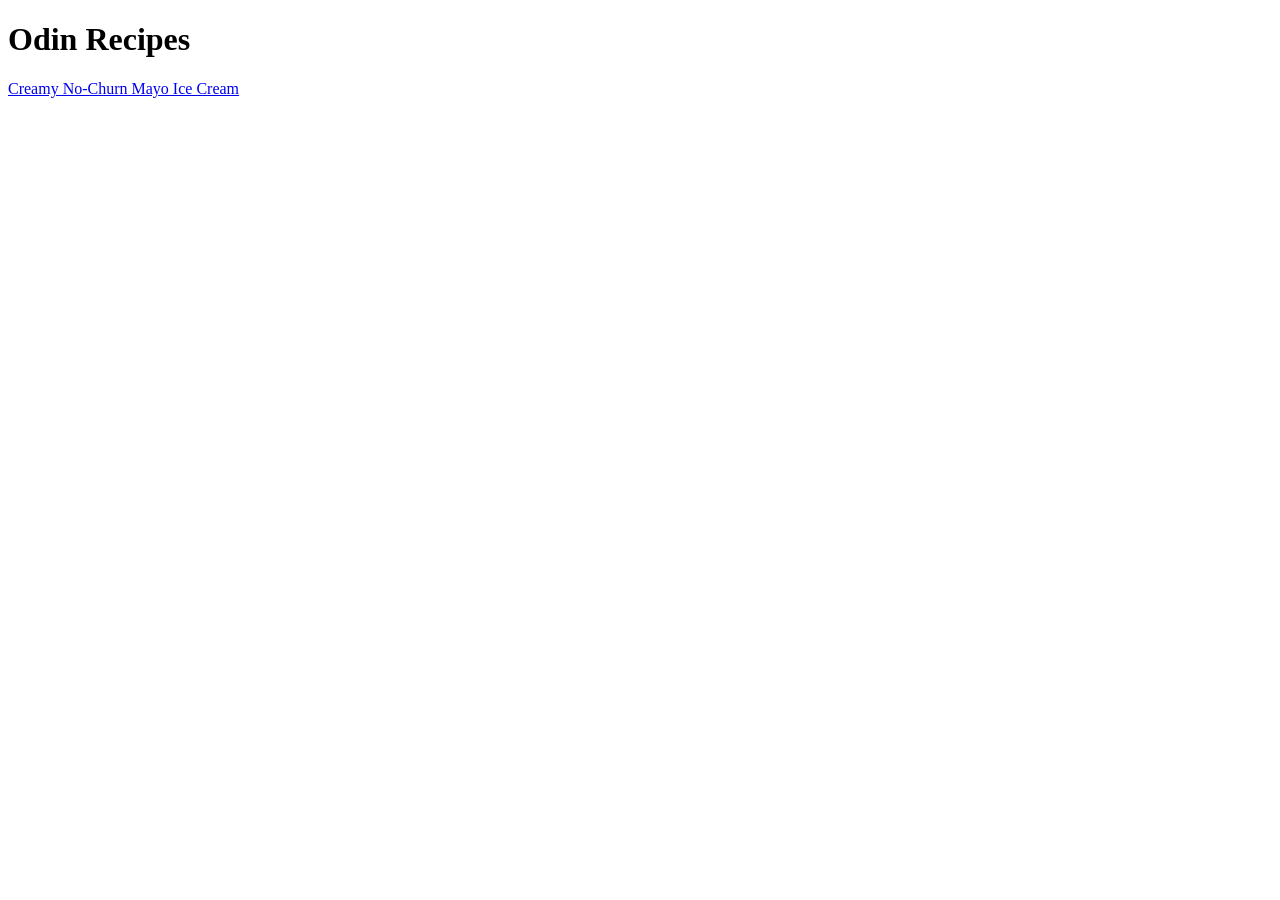
==== index.html @ a414c24f "Add index.html file for users to visit the homepage of the website" ====
<!DOCTYPE html>
<html lang="en">
<head>
    <meta charset="UTF-8">
    <meta name="viewport" content="width=device-width, initial-scale=1.0">
    <title>Odin Recipes</title>
</head>
<body>
    <h1>Odin Recipes</h1>
    <a href="recipes/mayo-ice-cream.html">Creamy No-Churn Mayo Ice Cream</a>
</body>
</html>
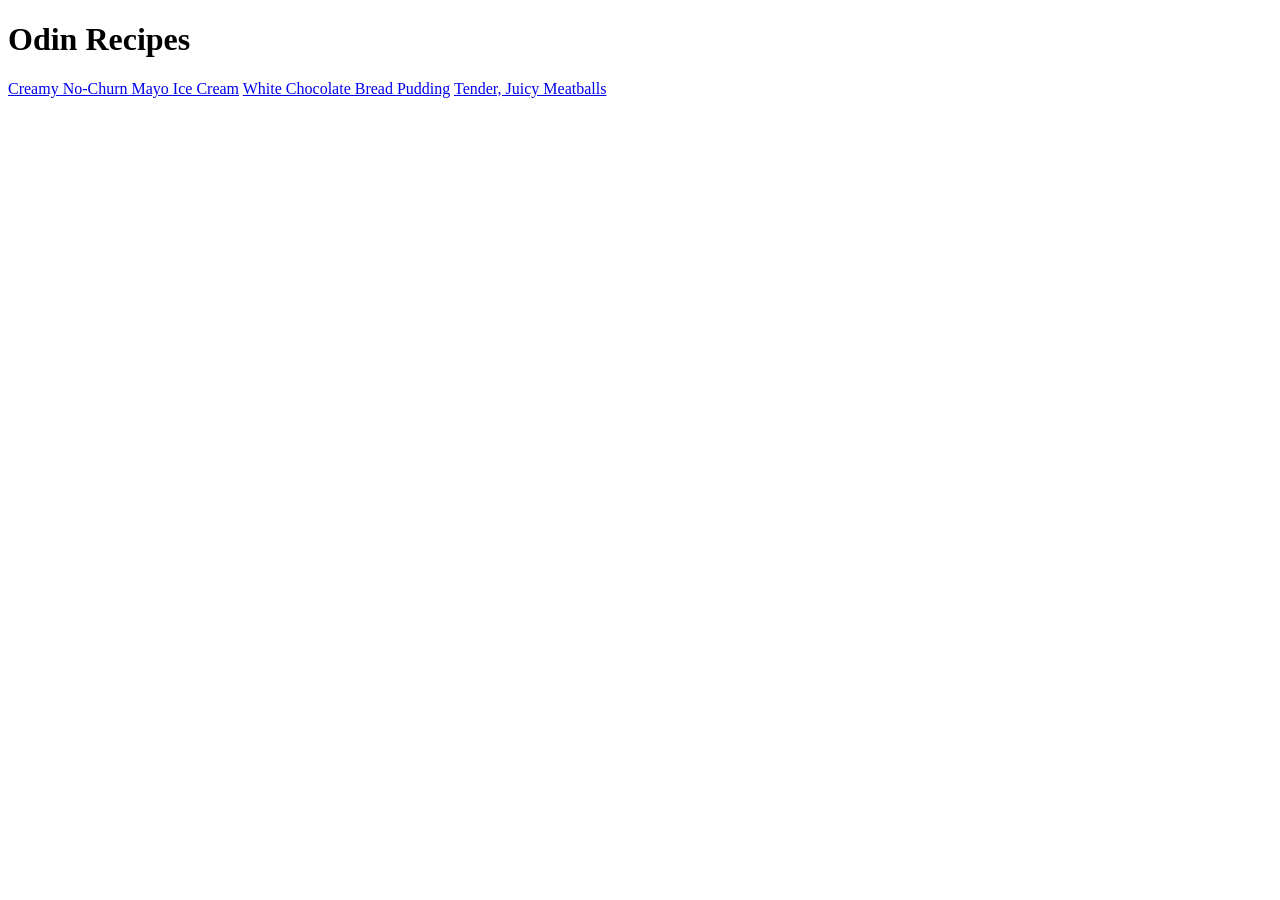
==== commit 02a6f05a: "Add new recipes for bread pudding & meatballs" ====
--- a/index.html
+++ b/index.html
@@ -8,5 +8,7 @@
 <body>
     <h1>Odin Recipes</h1>
     <a href="recipes/mayo-ice-cream.html">Creamy No-Churn Mayo Ice Cream</a>
+    <a href="recipes/bread-pudding.html">White Chocolate Bread Pudding</a>
+    <a href="recipes/mayo-ice-cream.html">Tender, Juicy Meatballs</a>
 </body>
 </html>
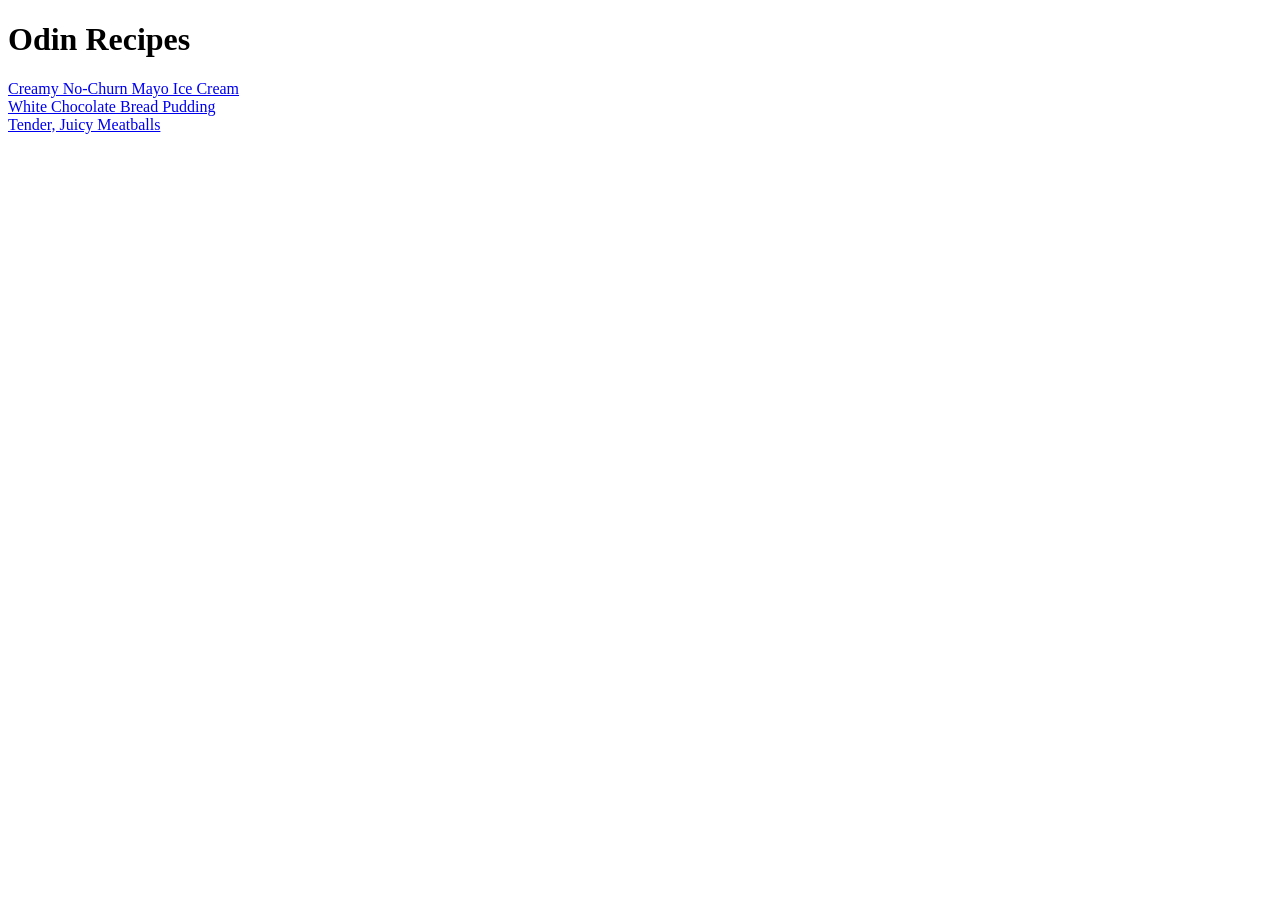
==== commit 8e2aba65: "Add link for mayo ice cream author, and break lines for recipes" ====
--- a/index.html
+++ b/index.html
@@ -8,7 +8,10 @@
 <body>
     <h1>Odin Recipes</h1>
     <a href="recipes/mayo-ice-cream.html">Creamy No-Churn Mayo Ice Cream</a>
+    <br>
     <a href="recipes/bread-pudding.html">White Chocolate Bread Pudding</a>
-    <a href="recipes/mayo-ice-cream.html">Tender, Juicy Meatballs</a>
+    <br>
+    <a href="recipes/meatballs.html">Tender, Juicy Meatballs</a>
+    <br>
 </body>
 </html>
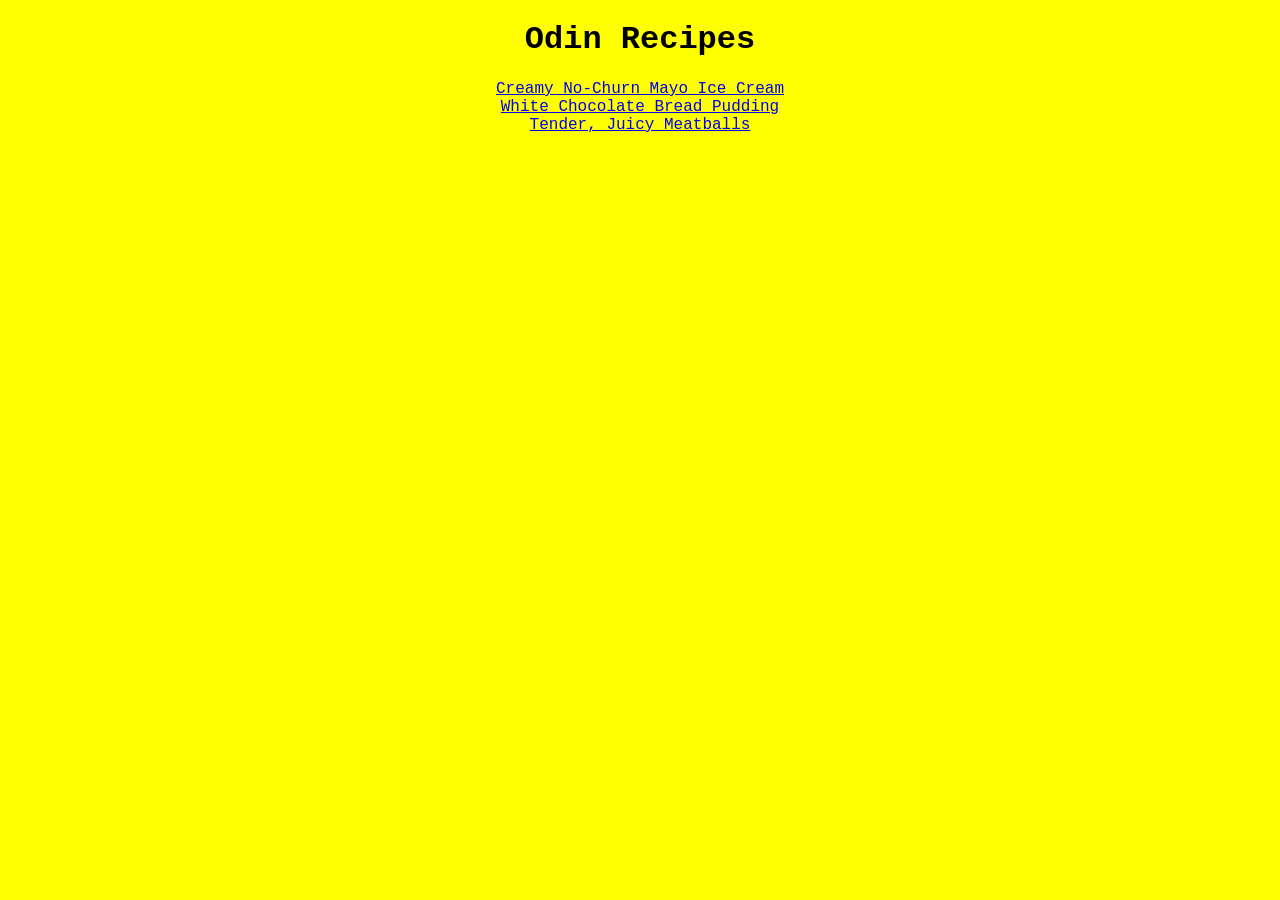
==== commit b8d2ba72: "Add CSS in recipe page, like background, font-type and position" ====
--- a/index.html
+++ b/index.html
@@ -4,10 +4,11 @@
     <meta charset="UTF-8">
     <meta name="viewport" content="width=device-width, initial-scale=1.0">
     <title>Odin Recipes</title>
+    <link rel="stylesheet" href="style.css">
 </head>
 <body>
     <h1>Odin Recipes</h1>
-    <a href="recipes/mayo-ice-cream.html">Creamy No-Churn Mayo Ice Cream</a>
+    <a href="recipes/mayo-ice-cream.html" class="ice">Creamy No-Churn Mayo Ice Cream</a>
     <br>
     <a href="recipes/bread-pudding.html">White Chocolate Bread Pudding</a>
     <br>
--- a/style.css
+++ b/style.css
@@ -0,0 +1,17 @@
+body {
+    background-color: yellow;
+    font-family: 'Courier New', Courier, monospace;
+    text-align: center;
+}
+
+h1 {
+    text-align: center;
+}
+
+a {
+    text-align: center;
+}
+
+.ice {
+    text-align: center;
+}
